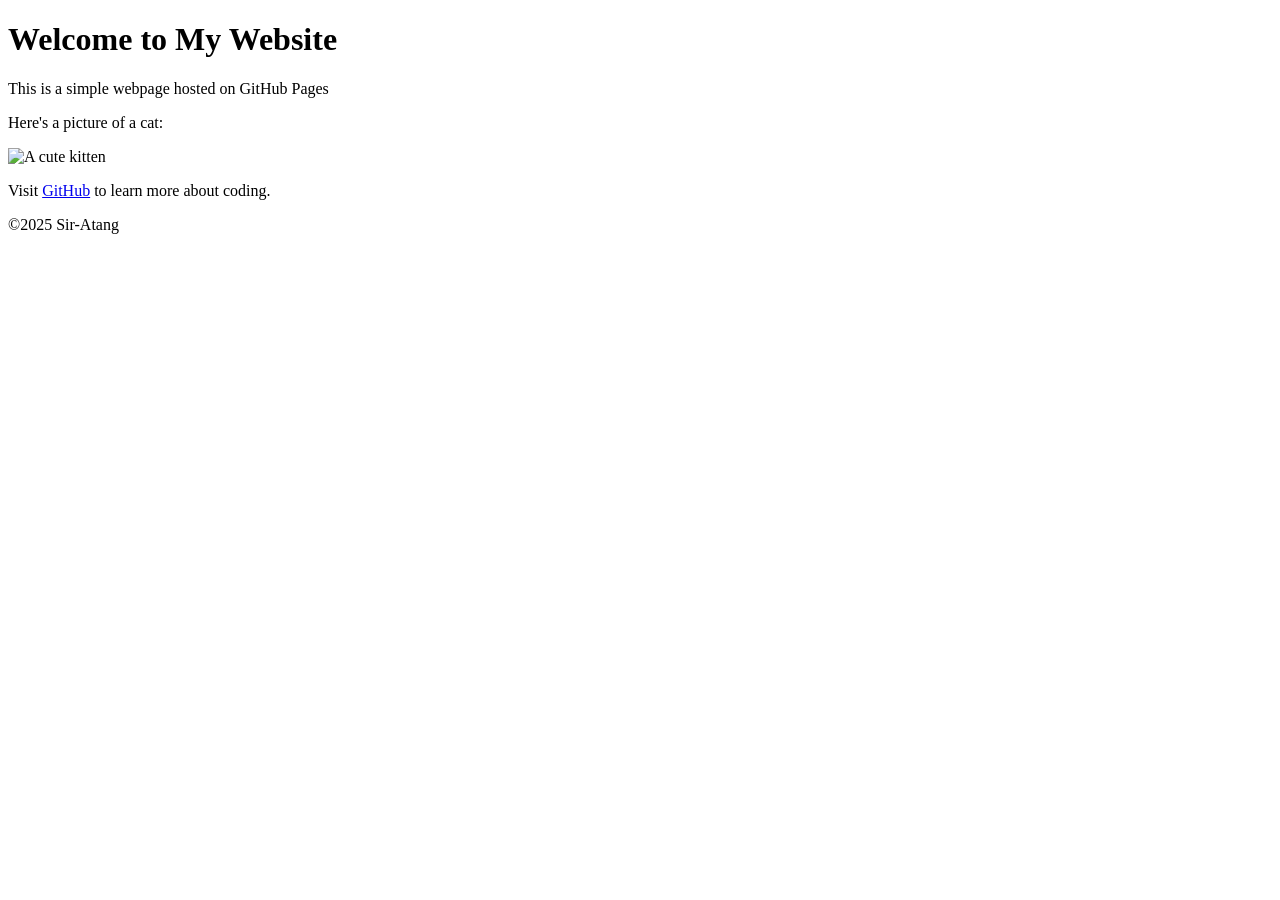
==== index.html @ 0d69cf1d "Updated content" ====
<!DOCTYPE html> 
<html lang="en">
    <head> 
        <meta charset="UTF-8"> 
        <meta name="viewport" content="width=device-width, initial-scale=1.0">
        <title>My First GitHub Page</title>
    </head> 
    <body>
        <header>
            <h1>Welcome to My Website</h1>
        </header>

        <main>
            <p>This is a simple webpage hosted on GitHub Pages</p>
            <p>Here's a picture of a cat:</p>
            <img src ="https://www.google.com/imgres?q=kitten&imgurl=https%3A%2F%2Fwww.zooplus.co.uk%2Fmagazine%2Fwp-content%2Fuploads%2F2021%2F01%2Fstriped-grey-kitten.webp&imgrefurl=https%3A%2F%2Fwww.zooplus.co.uk%2Fmagazine%2Fcat%2Fkitten%2Fhow-to-monitor-your-kittens-weight&docid=8sdv9n1ls-hSvM&tbnid=9PhPTefjj2vSPM&vet=12ahUKEwiUn5jkv8SSAxUeTkEAHbL8F5gQnPAOegQIGRAB..i&w=1536&h=1024&hcb=2&ved=2ahUKEwiUn5jkv8SSAxUeTkEAHbL8F5gQnPAOegQIGRAB" alt="A cute kitten">

            <p>Visit <a href="https://github.com">GitHub</a> to learn more about coding.</p>
        </main> 

        <footer>
            <p>&copy;2025 Sir-Atang</p> 
        </footer>
    </body>
</html>
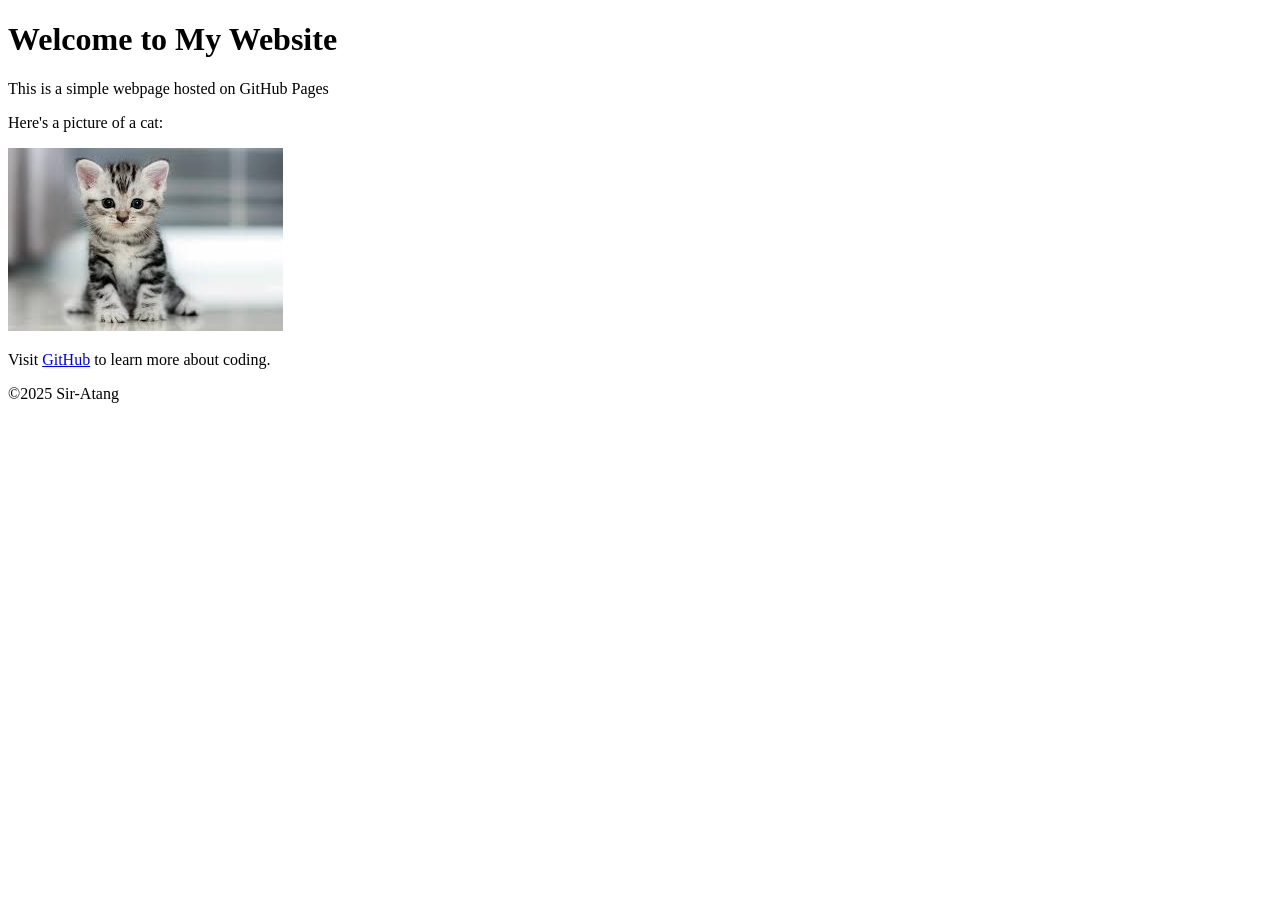
==== commit b89b2d6f: "Updated content" ====
--- a/index.html
+++ b/index.html
@@ -13,7 +13,7 @@
         <main>
             <p>This is a simple webpage hosted on GitHub Pages</p>
             <p>Here's a picture of a cat:</p>
-            <img src ="https://www.google.com/imgres?q=kitten&imgurl=https%3A%2F%2Fwww.zooplus.co.uk%2Fmagazine%2Fwp-content%2Fuploads%2F2021%2F01%2Fstriped-grey-kitten.webp&imgrefurl=https%3A%2F%2Fwww.zooplus.co.uk%2Fmagazine%2Fcat%2Fkitten%2Fhow-to-monitor-your-kittens-weight&docid=8sdv9n1ls-hSvM&tbnid=9PhPTefjj2vSPM&vet=12ahUKEwiUn5jkv8SSAxUeTkEAHbL8F5gQnPAOegQIGRAB..i&w=1536&h=1024&hcb=2&ved=2ahUKEwiUn5jkv8SSAxUeTkEAHbL8F5gQnPAOegQIGRAB" alt="A cute kitten">
+            <img src ="[data-uri]" alt="A cute kitten">
 
             <p>Visit <a href="https://github.com">GitHub</a> to learn more about coding.</p>
         </main> 
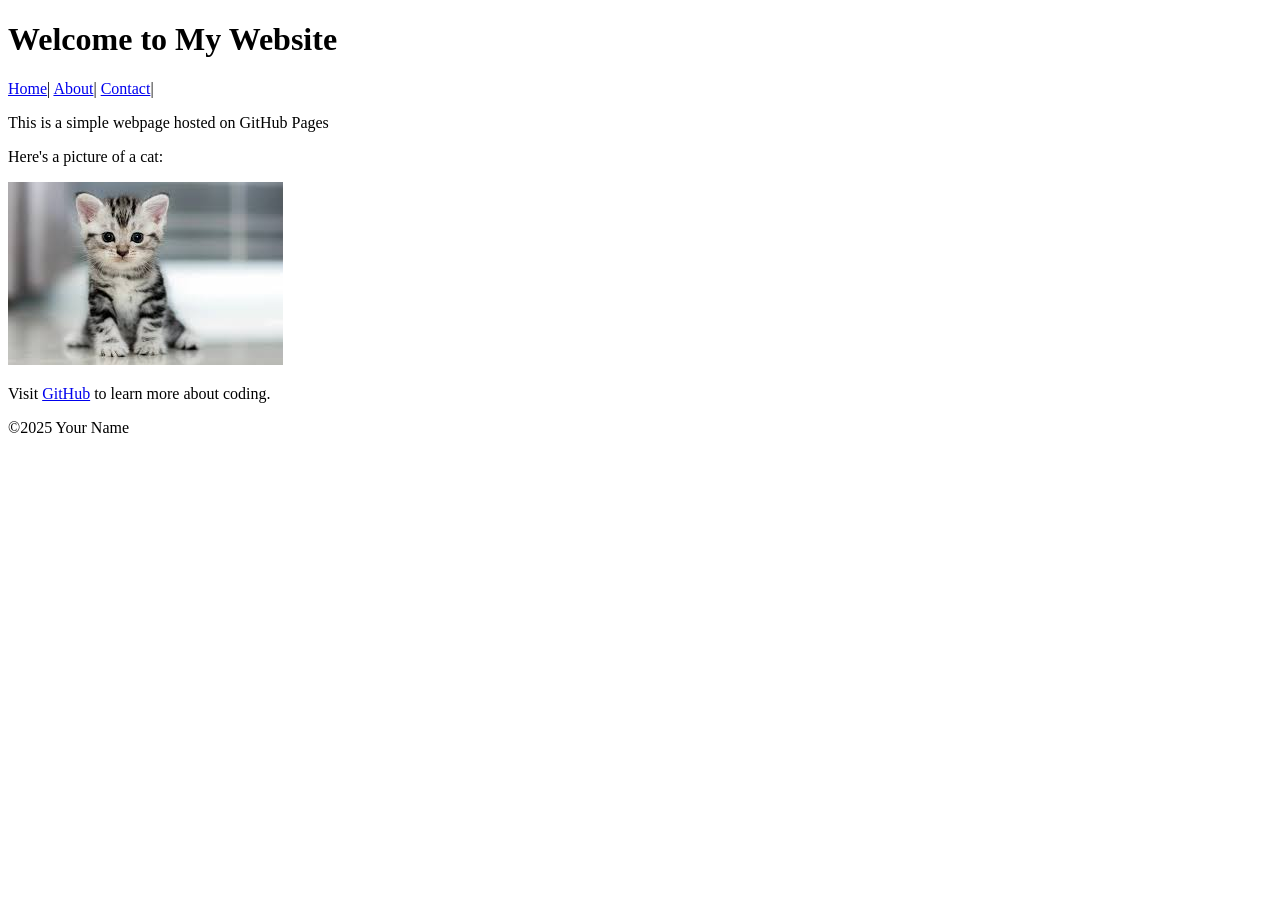
==== commit 6b188a58: "Updated content" ====
--- a/index.html
+++ b/index.html
@@ -8,6 +8,11 @@
     <body>
         <header>
             <h1>Welcome to My Website</h1>
+			<nav>
+				<a href="index.html">Home</a>|
+				<a href="about.html">About</a>|
+				<a href="contact.html">Contact</a>|
+			</nav>
         </header>
 
         <main>
@@ -19,7 +24,7 @@
         </main> 
 
         <footer>
-            <p>&copy;2025 Sir-Atang</p> 
+            <p>&copy;2025 Your Name</p> 
         </footer>
     </body>
-</html>+</html>
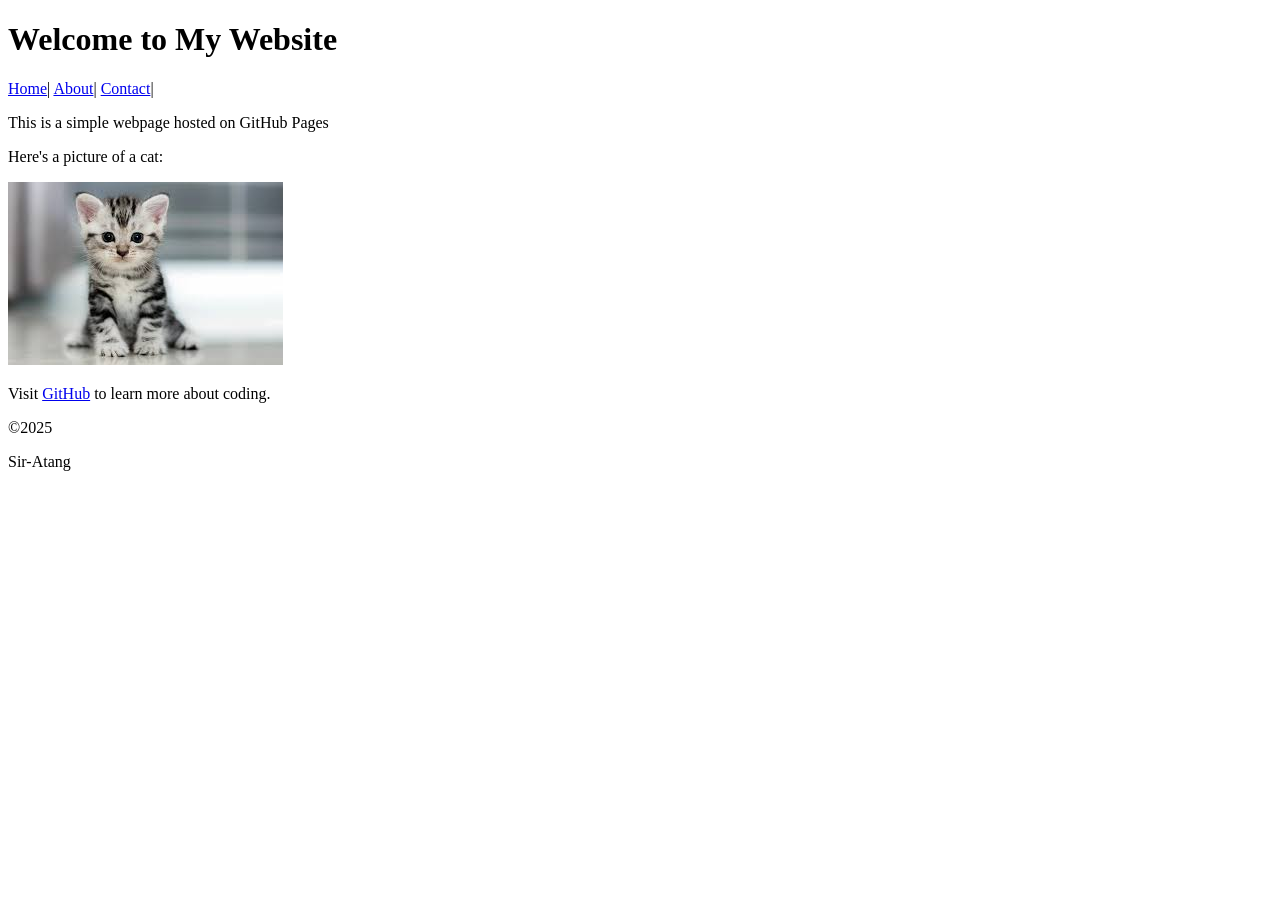
==== commit 15f1f3ca: "Updated content" ====
--- a/index.html
+++ b/index.html
@@ -24,7 +24,7 @@
         </main> 
 
         <footer>
-            <p>&copy;2025 Your Name</p> 
+            <p>&copy;2025 </p> Sir-Atang
         </footer>
     </body>
 </html>
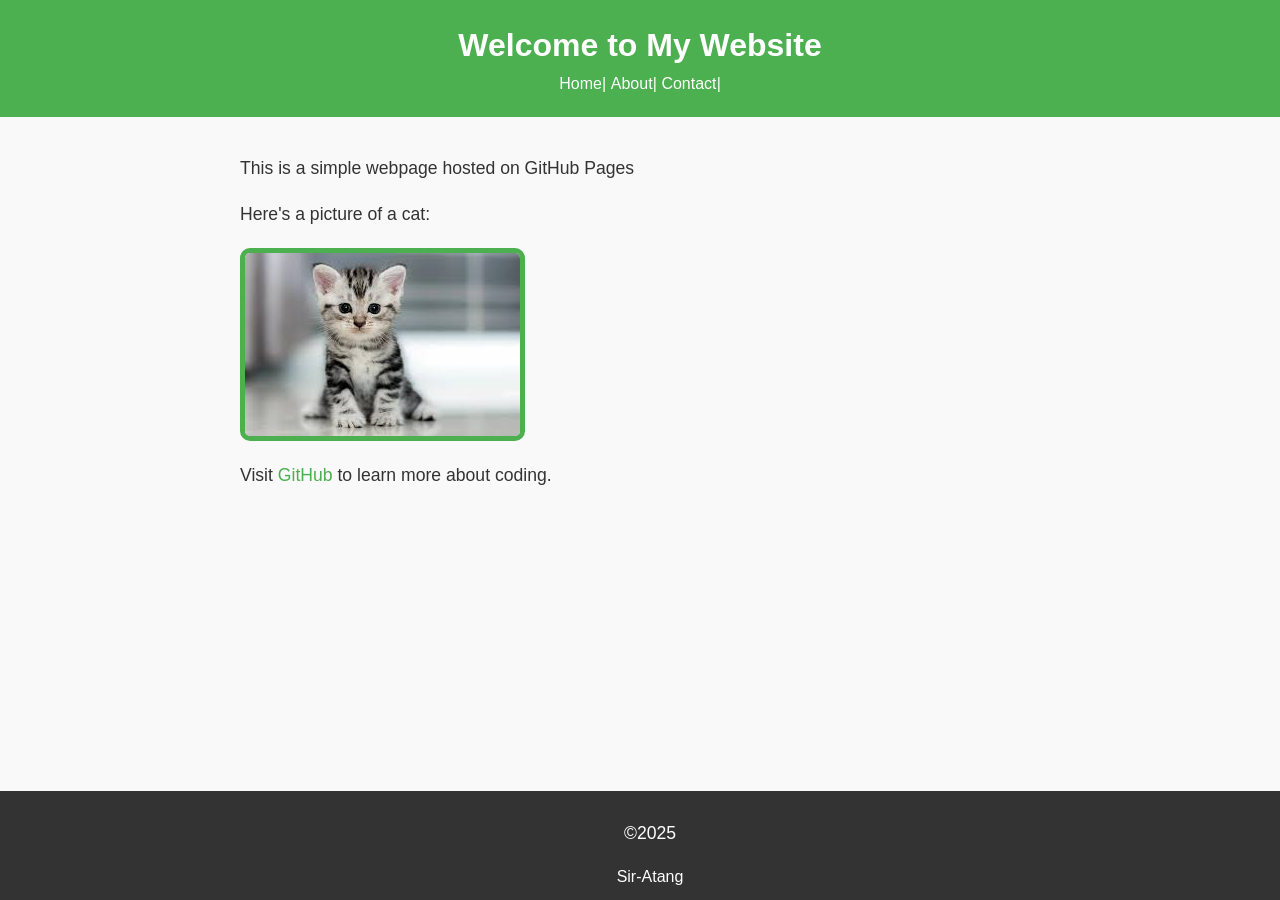
==== commit e8bfd390: "Added CSS3 styling to the website" ====
--- a/index.html
+++ b/index.html
@@ -4,6 +4,7 @@
         <meta charset="UTF-8"> 
         <meta name="viewport" content="width=device-width, initial-scale=1.0">
         <title>My First GitHub Page</title>
+        <link rel="stylesheet" href="styles.css">
     </head> 
     <body>
         <header>
--- a/styles.css
+++ b/styles.css
@@ -0,0 +1,75 @@
+body{
+    font-family: Arial, sans-serif;
+    color: #333;
+    background-color: #f9f9f9;
+    margin: 0;
+    padding: 0;
+    line-height: 1.6;
+}
+
+header{
+    background-color: #4CAF50;
+    color: white;
+    padding: 20px;
+    text-align: center;
+}
+
+header h1{
+    margin: 0;
+}
+
+nav a{
+    color: white;
+    text-decoration: none;
+    margin: 0.10px;
+}
+
+nav a:hover{
+    text-decoration: underline;
+}
+
+main{
+    padding: 20px;
+    max-width: 800px;
+    margin: 0 auto;
+}
+
+main img{
+    max-width: 100%;
+    height: auto;
+    display: block;
+    margin: 20px 0;
+}
+
+footer{
+    background-color: #333;
+    color: white;
+    text-align: center;
+    padding: 10px;
+    position: fixed;
+    bottom: 0;
+    width: 100%;
+}
+
+p{
+    font-size: 1.1em;
+}
+
+a{
+    color: #4CAF50;
+    text-decoration: none;
+}
+
+a:hover{
+    text-decoration: underline;
+}
+
+img{
+    border: 5px solid #4CAF50;
+    border-radius: 10px;
+}
+
+main a[href^="mailito:"]{
+    color: #ff5722;
+    font-weight: bold;
+}
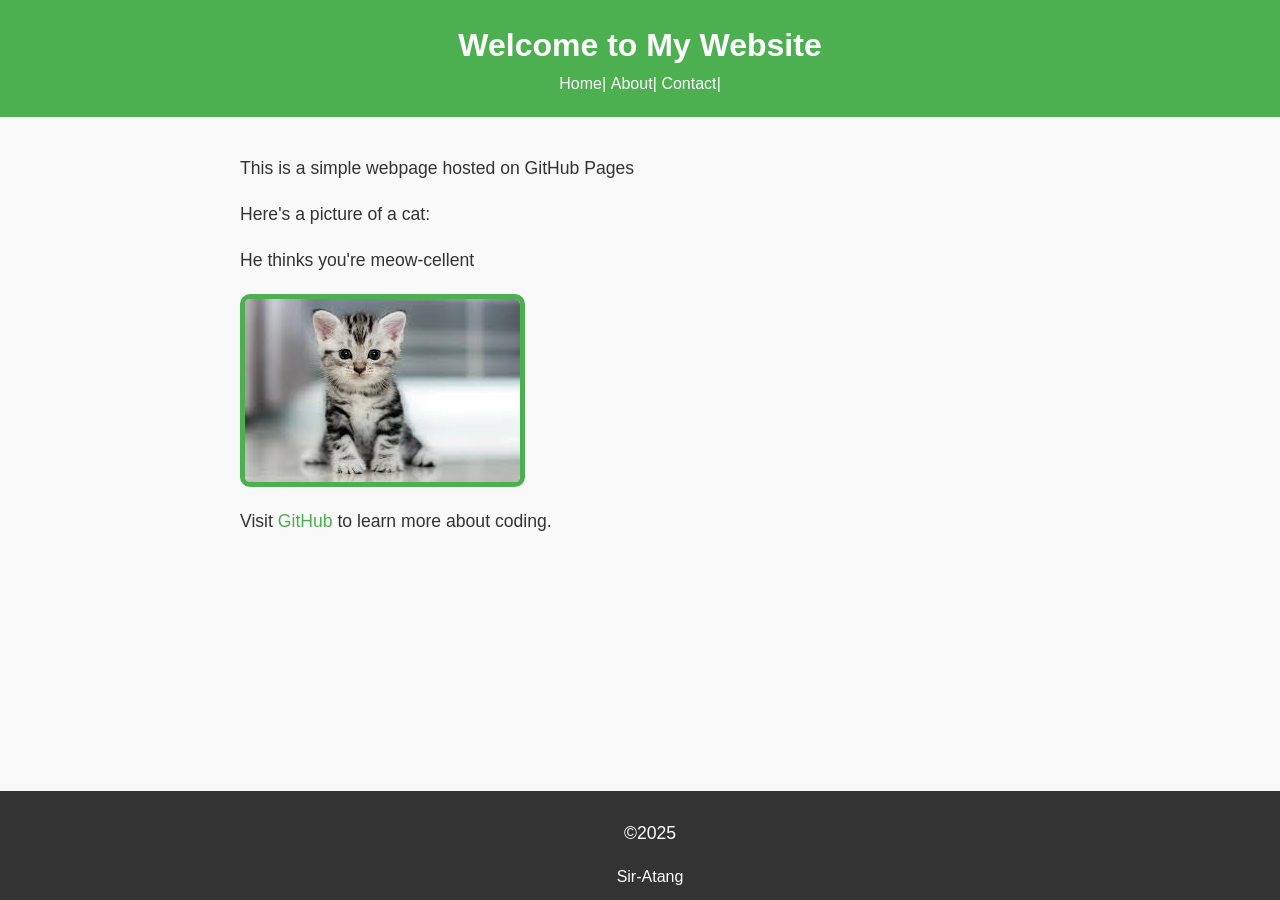
==== commit 8c61d78c: "Updated content" ====
--- a/index.html
+++ b/index.html
@@ -19,6 +19,7 @@
         <main>
             <p>This is a simple webpage hosted on GitHub Pages</p>
             <p>Here's a picture of a cat:</p>
+            <p>He thinks you're meow-cellent</p>
             <img src ="[data-uri]" alt="A cute kitten">
 
             <p>Visit <a href="https://github.com">GitHub</a> to learn more about coding.</p>
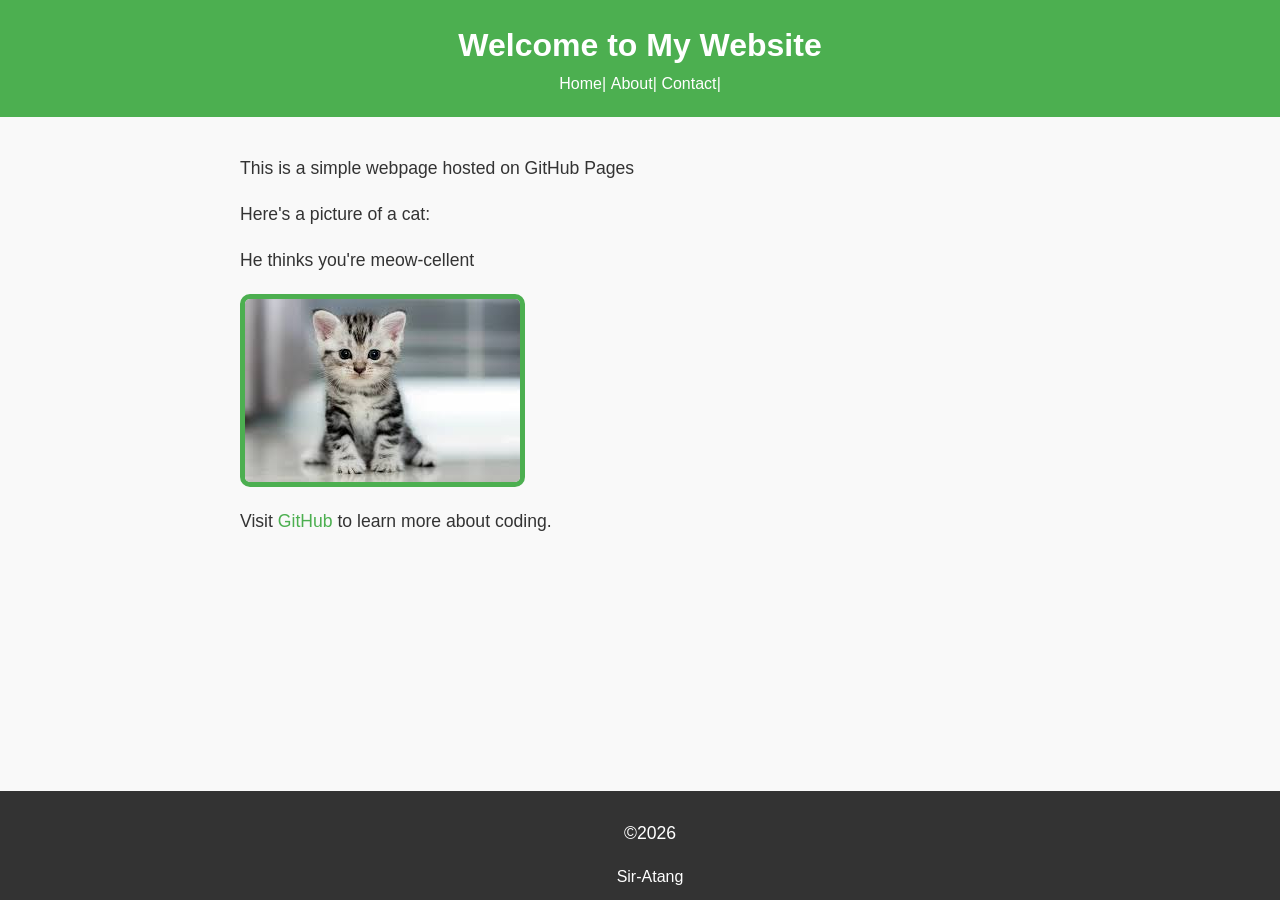
==== commit 4ffdb38e: "Added cat based humour" ====
--- a/index.html
+++ b/index.html
@@ -26,7 +26,7 @@
         </main> 
 
         <footer>
-            <p>&copy;2025 </p> Sir-Atang
+            <p>&copy;2026 </p> Sir-Atang
         </footer>
     </body>
 </html>
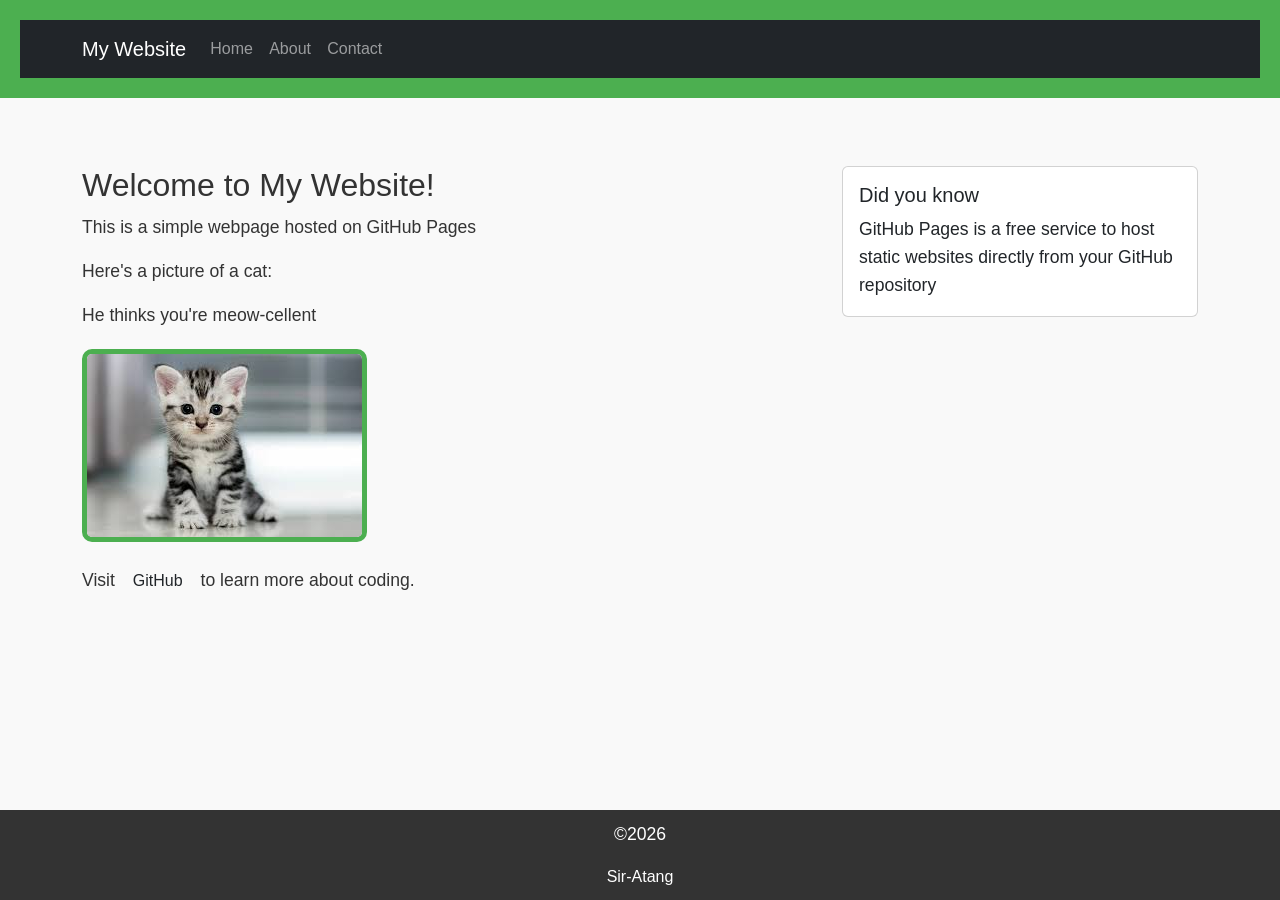
==== commit 44918623: "Added Bootstrap framework for styling and layout" ====
--- a/index.html
+++ b/index.html
@@ -4,29 +4,62 @@
         <meta charset="UTF-8"> 
         <meta name="viewport" content="width=device-width, initial-scale=1.0">
         <title>My First GitHub Page</title>
+        <!--Bootstrap CSS-->
+        <link href="https://cdn.jsdelivr.net/npm/bootstrap@5.3.0/dist/css/bootstrap.min.css" rel="stylesheet"> 
+        <!--Custom CSS-->
         <link rel="stylesheet" href="styles.css">
     </head> 
     <body>
         <header>
-            <h1>Welcome to My Website</h1>
-			<nav>
-				<a href="index.html">Home</a>|
-				<a href="about.html">About</a>|
-				<a href="contact.html">Contact</a>|
+		<nav class="navbar navbar-expand-lg navbar-dark bg-dark">
+                <div class="container">
+                    <a class="navbar-brand" href="index.html">My Website</a>
+                    <button class="navbar-toggler" type="button" data-bs-toggle="collapse" data-bs-target="#navbarNav">
+                        <span class="navbar-toggler-icon"></span>
+                    </button>
+                    <div class="collapse navbar-collapse" id="navbarNav">
+                        <ul class="navbar-nav">
+                            <li class="nav-item">
+                                <a class="nav-link" href="index.html">Home</a>
+                            </li>
+                            <li class="nav-item">
+				                <a class="nav-link" href="about.html">About</a>
+                            </li>
+                            <li class="nav-item">
+                            	<a class="nav-link" href="contact.html">Contact</a>
+                            </li>
+                        </ul>
+                    </div>
+                </div>
 			</nav>
-        </header>
+	</header> 
 
-        <main>
-            <p>This is a simple webpage hosted on GitHub Pages</p>
-            <p>Here's a picture of a cat:</p>
-            <p>He thinks you're meow-cellent</p>
-            <img src ="[data-uri]" alt="A cute kitten">
-
-            <p>Visit <a href="https://github.com">GitHub</a> to learn more about coding.</p>
+        <main class="container my-5">
+            <div class="row">
+                <div class="col-md-8">
+                    <h2>Welcome to My Website!</h2>
+                    <p>This is a simple webpage hosted on GitHub Pages</p>
+                    <p>Here's a picture of a cat:</p>
+                    <p>He thinks you're meow-cellent</p>
+                    <img src ="[data-uri]" alt="A cute kitten">
+                    <p class="mt-3">Visit <a href="https://github.com" class="btn btn primary">GitHub</a> to learn more about coding.</p>
+                </div>
+                <div class="col-md-4">
+                    <div class="card">
+                        <div class="card-body">
+                            <h5 class="card-title">Did you know</h5>
+                            <p class="card-text">GitHub Pages is a free service to host static websites directly from your GitHub repository</p>
+                        </div>
+                    </div>
+                </div>
+            </div>
         </main> 
 
         <footer>
             <p>&copy;2026 </p> Sir-Atang
         </footer>
+        <!-- Bootstrap JS and dependencies -->
+		<script src="https://cdn.jsdelivr.net/npm/@popperjs/core@2.11.6/dist/umd/popper.min.js"></script>
+		<script src="https://cdn.jsdelivr.net/npm/bootstrap@5.3.0/dist/js/bootstrap.min.js"></script>
     </body>
 </html>
